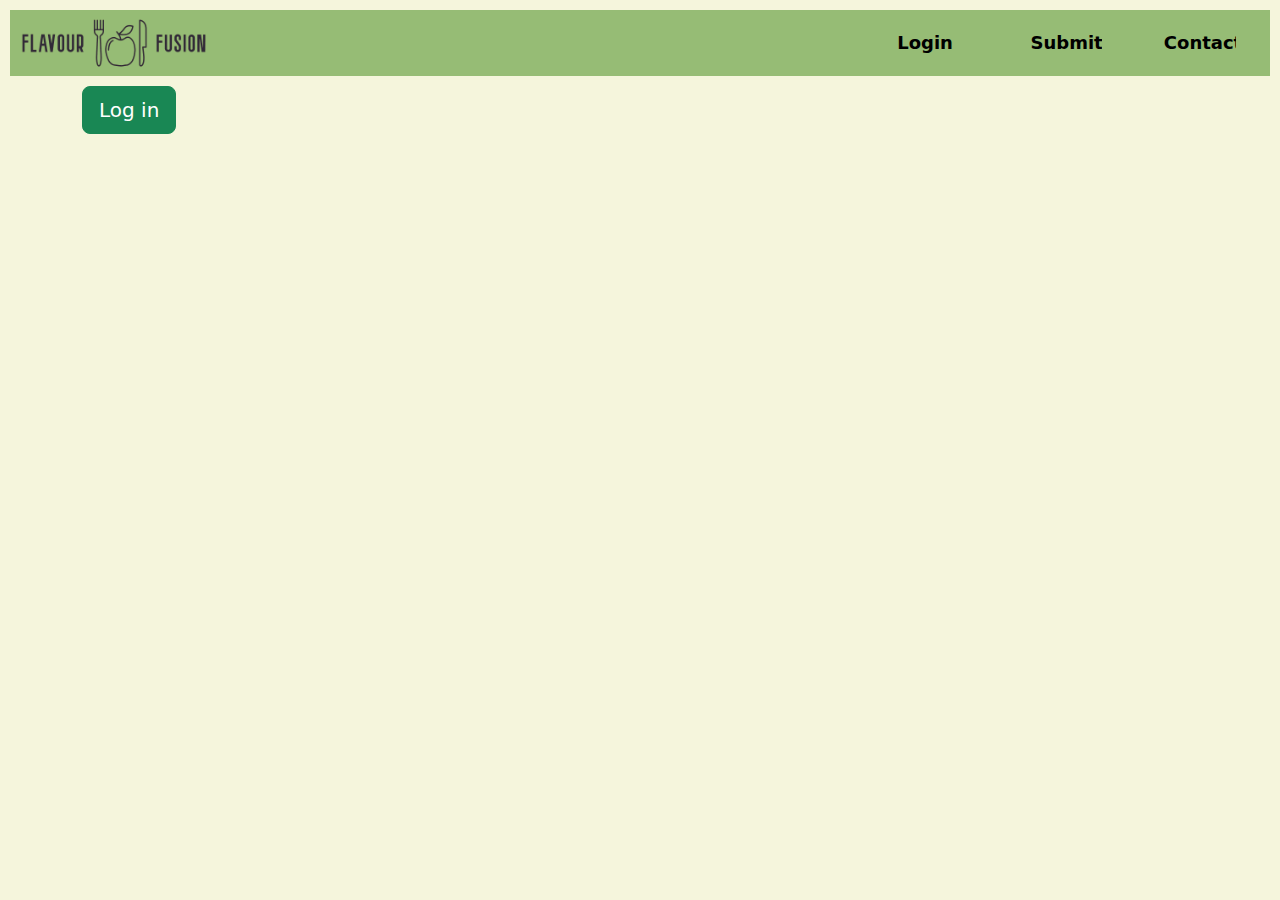
==== login.html @ b6c108e2 "Added jQuery and Login button inside the modal form" ====
<!DOCTYPE html>
<html lang="en">
<head>
    <meta charset="UTF-8">
    <meta name="viewport" content="width=device-width, initial-scale=1.0">
    <script src="https://ajax.googleapis.com/ajax/libs/jquery/3.5.1/jquery.min.js"></script>
    <link href="https://cdn.jsdelivr.net/npm/bootstrap@5.2.2/dist/css/bootstrap.min.css" rel="stylesheet"> 
    <script src="https://cdn.jsdelivr.net/npm/bootstrap@5.2.2/dist/js/bootstrap.bundle.min.js"></script>
    <script src="https://code.jquery.com/jquery-3.5.1.min.js"></script>
    <link rel="stylesheet" href="assets/css/style.css">
    <title>Log in</title>
</head>

<body>
    <header class="header">
        <div>
            <nav>
                <a href="#"><img src="./assets/images/flavour-fusion-icon.png" id="icon"></a>
                <ul id="nav-bar">
                    <li class="nav-list"><a href="/">Login</a></li>
                    <li class="nav-list"><a href="/">Submit</a></li>
                    <li class="nav-list"><a href="/">Contact</a></li>
                </ul>
            </nav>
        </div>
    </header>

    <section class="container">
        <button type="button" class="btn btn-success btn-lg" onclick="login()">
            Log in
        </button>
        <div id="login" class="modal" role="dialog">
            <div class="modal-dialog">
                <div class="modal-content">
                    <div class="modal-header">
                        <div class="modal-title">
                            <h2>Log in</h2>
                        </div>
                    </div>
                    <div class="modal-body">
                        <form class="login-form">
                            <label for="username">Username:</label>
                            <input type="text" id="username" required>
                            <label for="password">Password:</label>
                            <input type="text" id="password" required>
                            
                            <button type="button" class="btn btn-success" onclick="login()">Login</button>
                        </form>
                    </div>
                    <div class="modal-footer">
                        <button type="button" class="btn btn-dark btn-lg" data-dismiss="modal">
                            Close
                        </button>
                    </div>
                </div>
            </div>
    </section>

    <script src="./assets/js/script.js"></script>

</body>
</html>
---- assets/css/style.css ----
body {
  background-color: beige;
}

#nav-bar {
  display: flex;
  text-decoration: none;
  justify-content: space-around;
  align-items: flex-end;
  width: 400px;
  position: relative;
  /* top: 15px; */
}
nav {
  display: flex;
  justify-content: space-between;
  margin: 10px;
  background-color: rgb(150, 188, 117);
  padding: 5px;
  align-items: center;
}

#nav-bar li {
  text-decoration: none;
  list-style: none;
  font-size: 18px;
  padding: 3px;
  width: 75px;
  color: rgb(101, 89, 89);
}

.nav-list {
  font-weight: bold;
  background-color: none;
  float: left;
  position: relative;
  padding: 10px 20px;
  overflow: hidden;
}

.nav-list a {
  text-decoration: none;
  color: black;
}

.nav-list::after {
  background-color: rgb(0, 0, 0);
  content: "";
  width: 0;
  height: 3px;
  left: 0;
  bottom: 0;
  transition: width 0.35s ease 0s;
  position: absolute;
}

.nav-list:hover::after {
  width: 100%;
}

.nav-list a:hover {
  color: black;
  text-decoration: none;
}

ul {
  list-style: none;
  padding: 0;
  margin: 0;
}

#icon {
  max-width: 200px;
  max-height: 60px;
}

#recipe-form {
    display: flex;
    flex-direction: column;
    justify-content:space-around;
    padding: 10px 150px ;
}

.web-title {
    font-size: 40px;
    text-align: center;
}
.web-subtitle {
    font-size: 25px;
    text-align: center;
}

label, button {
    font-size: 20px;
}

#recipe-image {
  margin: 15px;
}
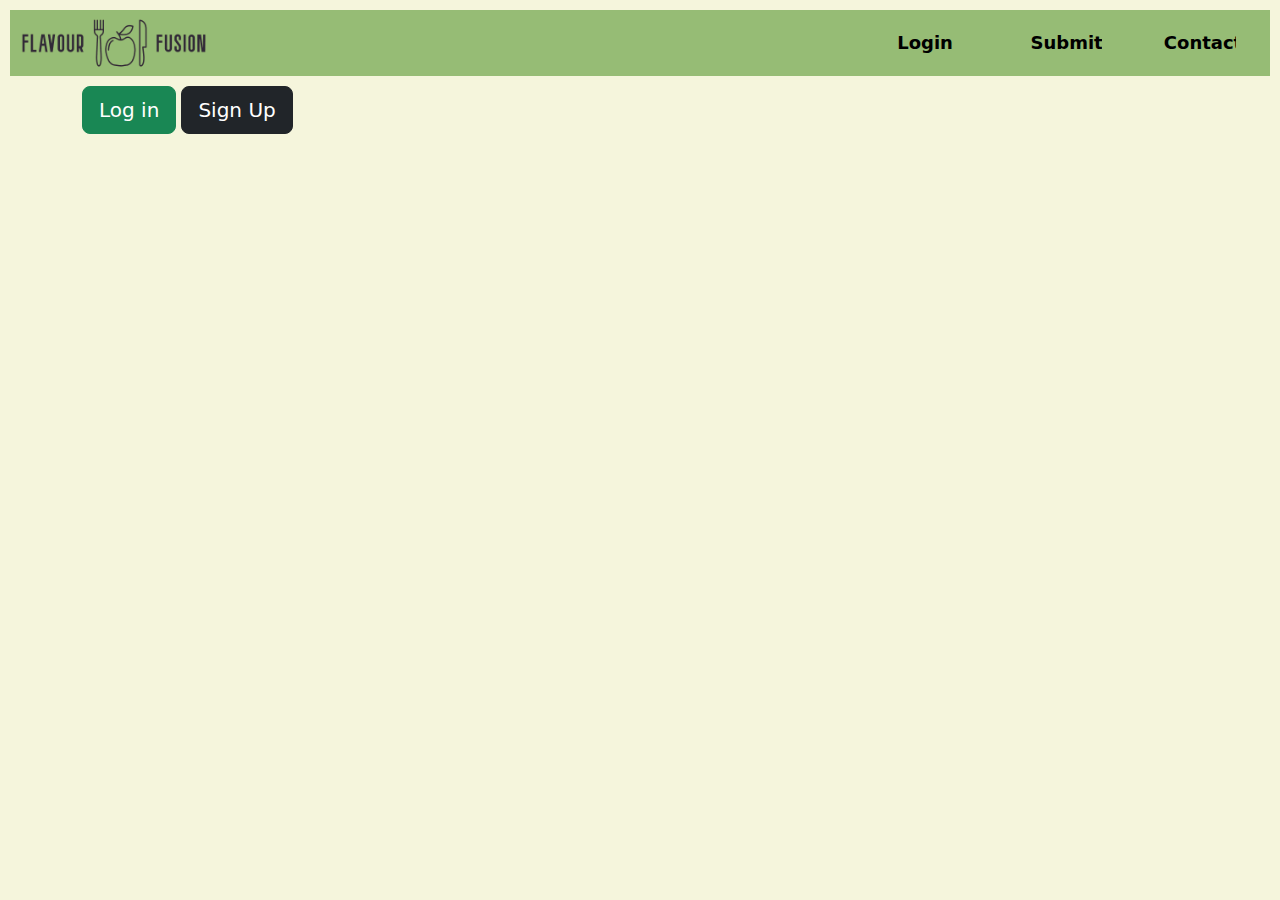
==== commit d1000aef: "Added a Sign Up button" ====
--- a/login.html
+++ b/login.html
@@ -26,16 +26,20 @@
     </header>
 
     <section class="container">
-        <button type="button" class="btn btn-success btn-lg" onclick="login()">
+        <button class="btn btn-success btn-lg" onclick="loginBox()">
             Log in
         </button>
-        <div id="login" class="modal" role="dialog">
+        <button class="btn btn-dark btn-lg" onclick="signupBox()">
+            Sign Up
+        </button>
+
+        <div id="login" class="modal">
             <div class="modal-dialog">
                 <div class="modal-content">
                     <div class="modal-header">
-                        <div class="modal-title">
-                            <h2>Log in</h2>
-                        </div>
+                        <h2 class="modal-title">
+                            Log in
+                        </h2>
                     </div>
                     <div class="modal-body">
                         <form class="login-form">
@@ -43,7 +47,10 @@
                             <input type="text" id="username" required>
                             <label for="password">Password:</label>
                             <input type="text" id="password" required>
-                            
+                            <div class="form-check">
+                                <label for="rememberUser">Remember Me:</label>
+                                <input type="checkbox" id="rememberUser">
+                            </div>
                             <button type="button" class="btn btn-success" onclick="login()">Login</button>
                         </form>
                     </div>
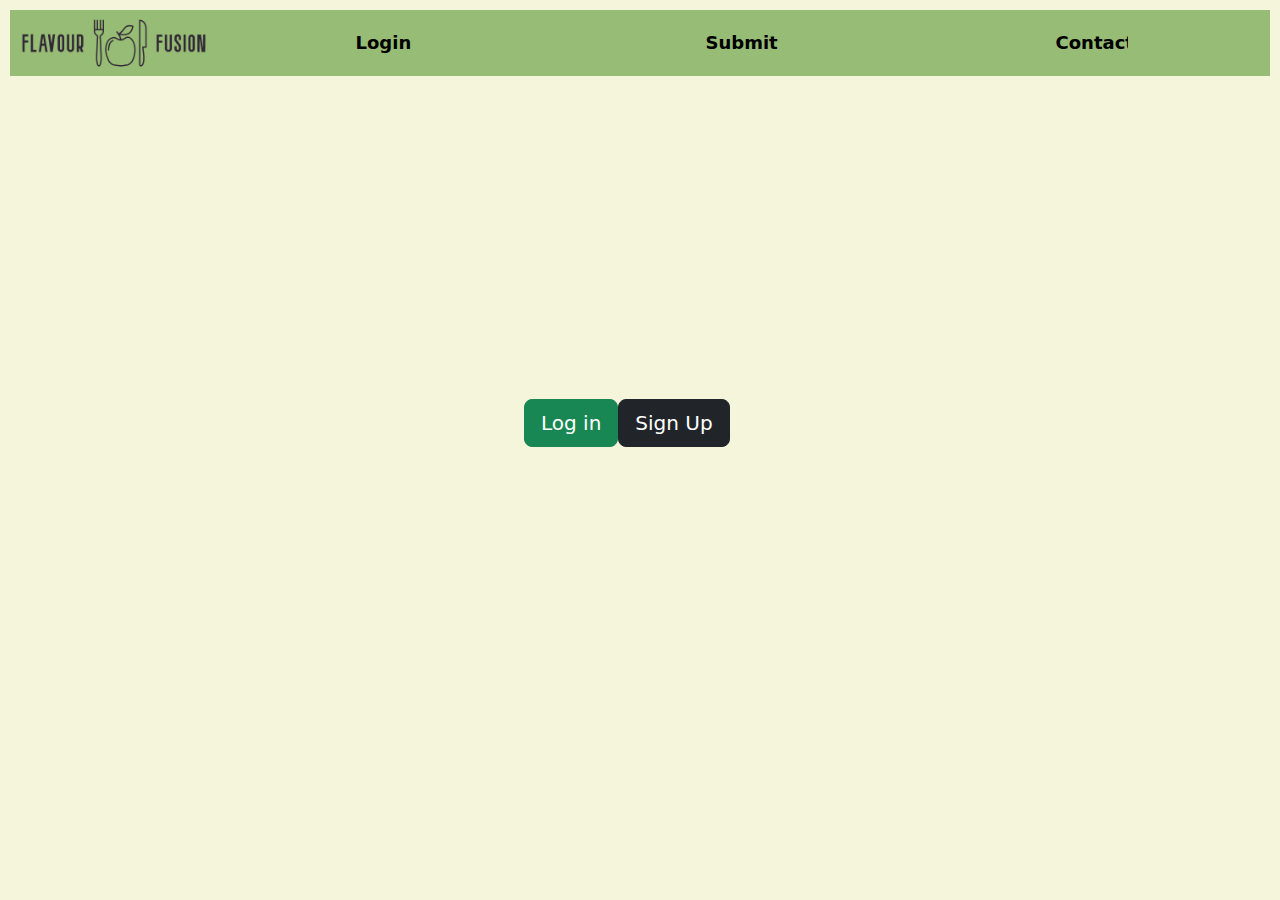
==== commit 12a79d7b: "Format fix" ====
--- a/login.html
+++ b/login.html
@@ -3,28 +3,37 @@
 <head>
     <meta charset="UTF-8">
     <meta name="viewport" content="width=device-width, initial-scale=1.0">
+    <!--
+        jQuery, Bootstrap CSS and Bootstrap JS linked. CSS file linked.
+    -->
     <script src="https://ajax.googleapis.com/ajax/libs/jquery/3.5.1/jquery.min.js"></script>
     <link href="https://cdn.jsdelivr.net/npm/bootstrap@5.2.2/dist/css/bootstrap.min.css" rel="stylesheet"> 
     <script src="https://cdn.jsdelivr.net/npm/bootstrap@5.2.2/dist/js/bootstrap.bundle.min.js"></script>
-    <script src="https://code.jquery.com/jquery-3.5.1.min.js"></script>
-    <link rel="stylesheet" href="assets/css/style.css">
+    <link rel="stylesheet" href="assets/css/login-style.css">
     <title>Log in</title>
 </head>
 
 <body>
     <header class="header">
         <div>
+            <!--
+                Nav buttons + icon linked to pages.
+            -->
             <nav>
-                <a href="#"><img src="./assets/images/flavour-fusion-icon.png" id="icon"></a>
+                <a href="index.html"><img src="./assets/images/flavour-fusion-icon.png" id="icon"></a>
                 <ul id="nav-bar">
-                    <li class="nav-list"><a href="/">Login</a></li>
-                    <li class="nav-list"><a href="/">Submit</a></li>
+                    <li class="nav-list"><a href="login.html">Login</a></li>
+                    <li class="nav-list"><a href="submit.html">Submit</a></li>
                     <li class="nav-list"><a href="/">Contact</a></li>
                 </ul>
             </nav>
         </div>
     </header>
 
+<!--
+    Create section to contain login and sign up buttons.
+    Buttons styled with Bootstrap and given functionality to trigger their respective JS functions.
+-->
     <section class="container">
         <button class="btn btn-success btn-lg" onclick="loginBox()">
             Log in
@@ -33,6 +42,10 @@
             Sign Up
         </button>
 
+        <!--
+            Div created to store login button and form.
+            Class naming conventions follow Bootstrap modal.
+        -->
         <div id="login" class="modal">
             <div class="modal-dialog">
                 <div class="modal-content">
@@ -43,27 +56,85 @@
                     </div>
                     <div class="modal-body">
                         <form class="login-form">
+                            <!--
+                                Labels added for username and password fields; input styling is given by Bootstrap's form-control. Fields made required.
+                            -->
                             <label for="username">Username:</label>
-                            <input type="text" id="username" required>
+                            <input type="text" id="username" class="form-control" required>
                             <label for="password">Password:</label>
-                            <input type="text" id="password" required>
+                            <input type="text" id="password" class="form-control">
+                            <!--
+                                Div using Bootstrap's form-check to allow a checkbox to remember user's login information.
+                            -->
                             <div class="form-check">
                                 <label for="rememberUser">Remember Me:</label>
                                 <input type="checkbox" id="rememberUser">
                             </div>
+                            <!--
+                                Button triggers the login() function when clicked.
+                            -->
                             <button type="button" class="btn btn-success" onclick="login()">Login</button>
                         </form>
                     </div>
-                    <div class="modal-footer">
-                        <button type="button" class="btn btn-dark btn-lg" data-dismiss="modal">
-                            Close
+                    <!--
+                        "Exit" button added to footer to exit the modal window.
+                        ID added to be able to append paragraph for success/failure message.                    
+                    -->
+                    <div class="modal-footer" id="login-footer">
+                        <button type="button" class="btn btn-dark" data-bs-dismiss="modal">
+                            Exit
                         </button>
                     </div>
                 </div>
             </div>
+        </div>
+
+        <!--
+            Div created to store signup button and form.
+            Class naming conventions follow Bootstrap modal.
+        -->        
+        <div id="signup" class="modal">
+            <div class="modal-dialog">
+                <div class="modal-content">
+                    <div class="modal-header">
+                        <h2 class="modal-title">
+                            Sign Up
+                        </h2>
+                    </div>
+                    <div class="modal-body">
+                        <form class="signup-form">
+                            <!--
+                                Labels added for newUsername and newPassword fields; input styling is given by Bootstrap's form-control. Fields made required.
+                            -->                      
+                            <label for="newUsername">Username:</label>
+                            <input type="text" id="newUsername" class="form-control">
+                            <label for="newPassword">Password:</label>
+                            <input type="text" id="newPassword" class="form-control" required>
+                            <!--
+                                Button triggers the signup() function when clicked.
+                            -->                    
+                            <button type="button" class="btn btn-success" onclick="signup()">Sign Up</button>
+                        </form>
+                    </div>
+                    <!--
+                        "Exit" button added to footer to exit the modal window.
+                        ID added to be able to append paragraph for success/failure message.
+                    -->                    
+                    <div class="modal-footer" id="signup-footer">
+                        <button type="button" class="btn btn-dark" data-bs-dismiss="modal">
+                            Exit
+                        </button>
+                    </div>
+                </div>
+            </div>
+        </div>
+        <p id="signup-success"></p>
     </section>
 
-    <script src="./assets/js/script.js"></script>
+    <!--
+        Script linked.
+    -->
+    <script src="./assets/js/login-script.js"></script>
 
 </body>
 </html>
--- a/assets/css/login-style.css
+++ b/assets/css/login-style.css
@@ -0,0 +1,135 @@
+/*
+Assign background colour to a variable.
+*/
+:root {
+    --nav-background-green: rgb(150, 188, 117);
+}
+
+/*
+Assign background colour to the body.
+*/
+body {
+    background-color: rgb(245,245,220);
+}
+
+/*
+Remove text decoration and add space between buttons.
+Align items to the end of the cross axis.
+Nav bar width changed to fit the width of entire screen.
+*/
+#nav-bar {
+    display: flex;
+    text-decoration: none;
+    justify-content: space-around;
+    align-items: flex-end;
+    width: 1306px;
+    position: relative;
+}
+
+/*
+Text decoration removed from items and bullets removed.
+Font size and colour assigned.
+Added padding and width of each list item.
+*/
+#nav-bar li {
+    text-decoration: none;
+    list-style: none;
+    font-size: 18px;
+    padding: 3px;
+    width: 75px;
+    color: rgb(101, 89, 89);
+}
+
+/*
+Made each item have a bold font weight and no background colour.
+Items are floated to the left of the screen.
+Padding added to top and bottom.
+Overflow contents are automatically hidden.
+*/
+.nav-list {
+    font-weight: bold;
+    background-color: none;
+    float: left;
+    position: relative;
+    padding: 10px 20px;
+    overflow: hidden;
+}
+
+/*
+Text colour assigned and decoration removed.
+*/
+.nav-list a {
+    text-decoration: none;
+    color: black;
+}
+
+/*
+Add underline effect to the nav items.
+*/
+.nav-list::after {
+    background-color: rgb(0, 0, 0);
+    content: "";
+    width: 0;
+    height: 3px;
+    left: 0;
+    bottom: 0;
+    transition: width 0.35s ease 0s;
+    position: absolute;
+}
+
+/*
+Assign width to effect on hover.
+*/
+.nav-list:hover::after {
+    width: 100%;
+}
+
+/*
+Assign color and remove text decoration on hover.
+*/
+.nav-list a:hover {
+    color: black;
+    text-decoration: none;
+}
+
+/*
+Remove bullets from list items.
+Set margin and padding to 0.
+*/
+ul {
+    list-style: none;
+    padding: 0;
+    margin: 0;
+}
+
+/*
+Assign size of page icon.
+*/
+#icon {
+    max-width: 200px;
+    max-height: 60px;
+}
+
+/*
+Nav displayed as flex with space between nav and header, and a margin of 10px.
+Background colour assigned and items within nav are centered.
+*/
+nav {
+    display: flex;
+    justify-content: space-between;
+    margin: 10px;
+    background-color: var(--nav-background-green);
+    padding: 5px;
+    align-items: center;
+}
+
+/*
+Login and sign up buttons are centered on the page.
+*/
+.container {
+    display: flex;
+    align-items: center;
+    text-align: center;
+    height: 75vh;
+    margin-left: 40%;
+}
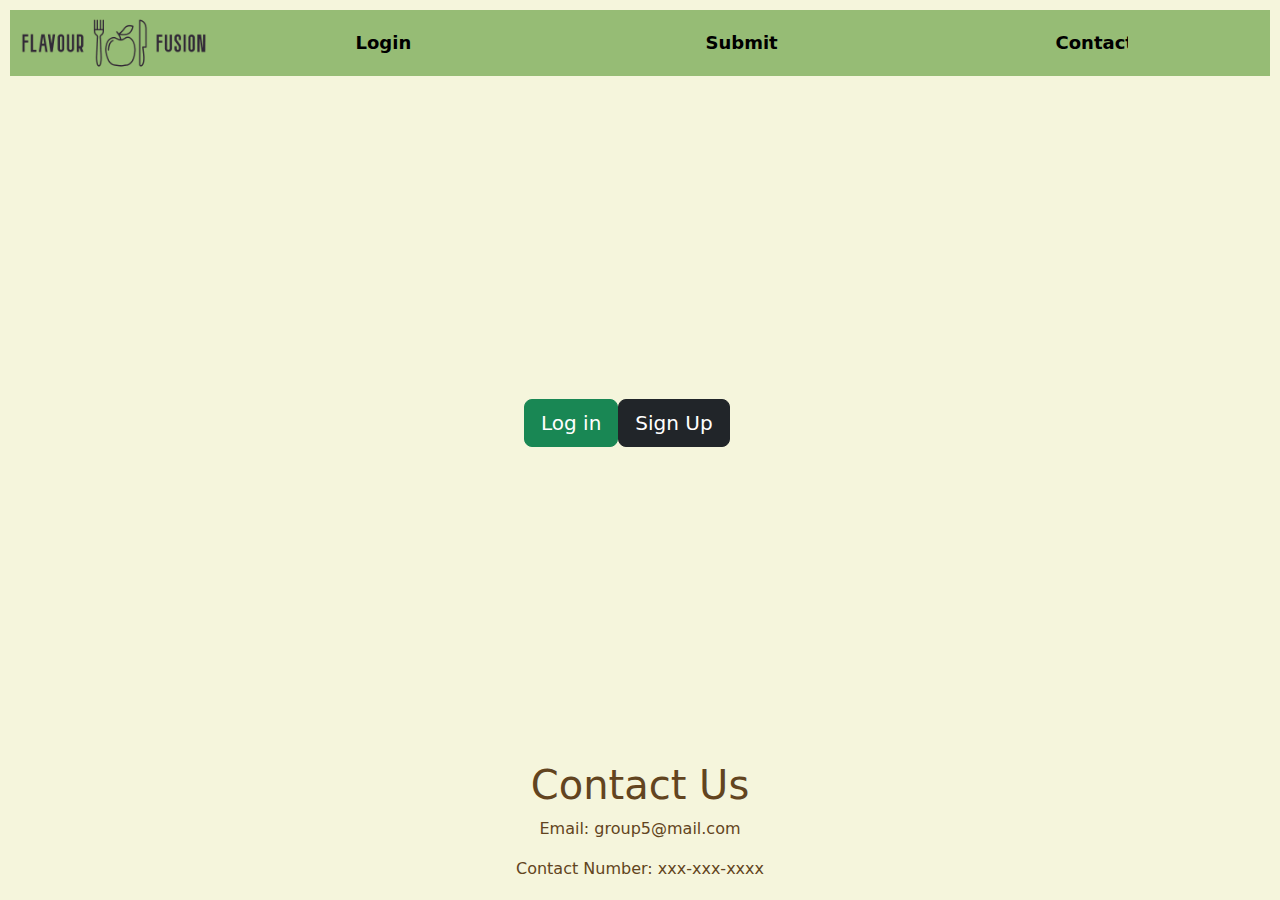
==== commit 147341ef: "Merge pull request #20 from charlottemarchildon/feature/navbar" ====
--- a/login.html
+++ b/login.html
@@ -20,11 +20,11 @@
                 Nav buttons + icon linked to pages.
             -->
             <nav>
-                <a href="index.html"><img src="./assets/images/flavour-fusion-icon.png" id="icon"></a>
+                <a href="/main.html"><img src="./assets/images/flavour-fusion-icon.png" id="icon"></a>
                 <ul id="nav-bar">
-                    <li class="nav-list"><a href="login.html">Login</a></li>
-                    <li class="nav-list"><a href="submit.html">Submit</a></li>
-                    <li class="nav-list"><a href="/">Contact</a></li>
+                    <li class="nav-list"><a href="/login.html">Login</a></li>
+                    <li class="nav-list"><a href="/submit.html">Submit</a></li>
+                    <li class="nav-list"><a href="#contact-info">Contact</a></li>
                 </ul>
             </nav>
         </div>
@@ -131,6 +131,16 @@
         <p id="signup-success"></p>
     </section>
 
+    <div class="contact">
+        <div class="contact-header">
+            <h1>Contact Us</h1>
+        </div>
+        <div id="contact-info">
+            <p>Email: group5@mail.com</p>
+            <p>Contact Number: xxx-xxx-xxxx</p>
+        </div>
+    </div>
+
     <!--
         Script linked.
     -->
--- a/assets/css/login-style.css
+++ b/assets/css/login-style.css
@@ -133,3 +133,8 @@
     height: 75vh;
     margin-left: 40%;
 }
+
+.contact {
+   text-align:  center;
+    color: rgb(98, 68, 32);
+}
